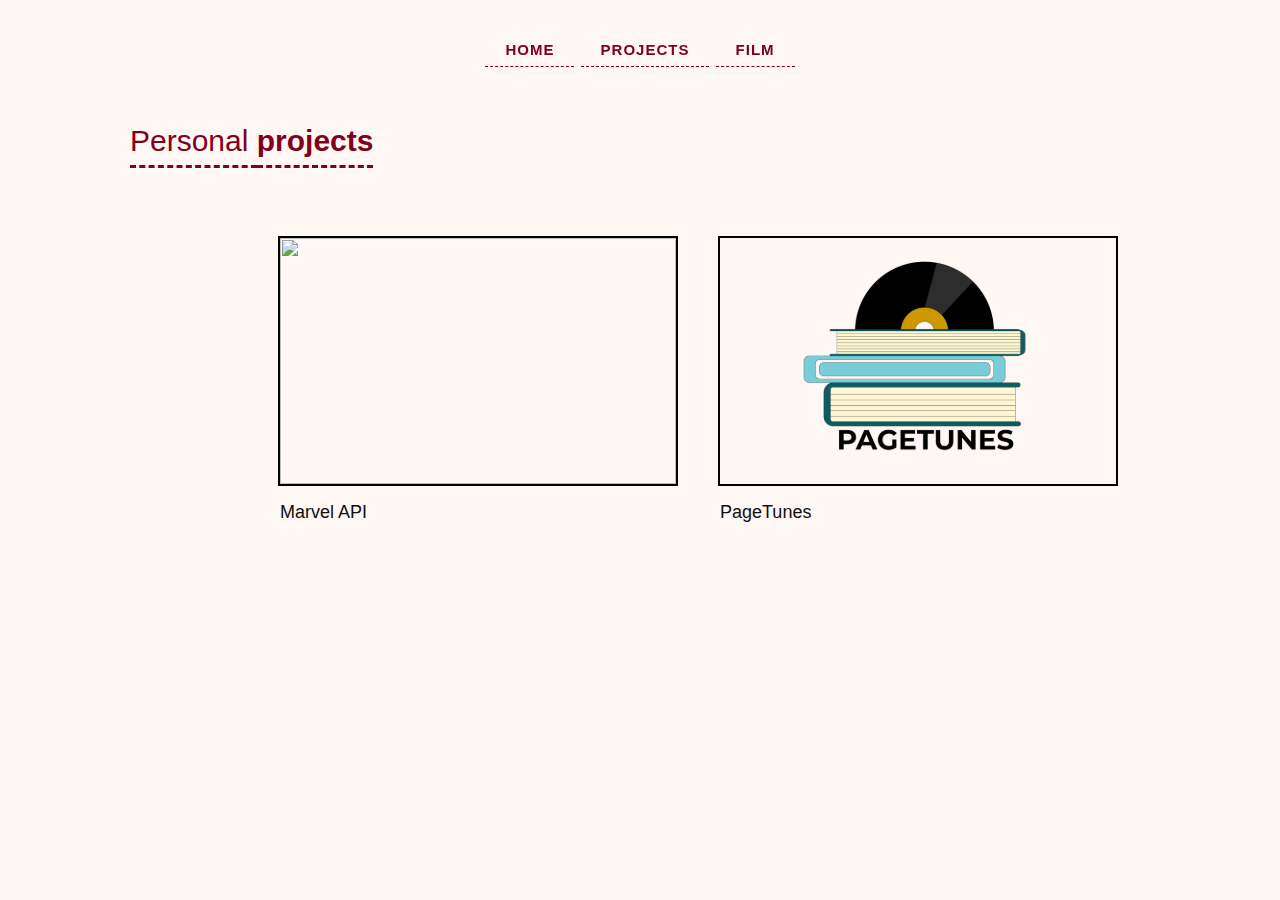
==== projects.html @ 4e8c6953 "Add files via upload" ====
<!DOCTYPE html>
<html class="no-js" lang="en">

<head>
    <!--- Basic Page Needs
       ================================================== -->
    <meta charset="utf-8">
    <title>Aisha Mann</title>
    <meta name="description" content="">

    <!-- Mobile Specific Metas
      ================================================== -->
    <meta name="viewport" content="width=device-width, initial-scale=1, maximum-scale=1">

    <!-- CSS
       ================================================== -->
    <link rel="stylesheet" href="css/layout.css">
    <link rel="stylesheet" href="css/stylesheet.css">
    <link rel="stylesheet" href="css/screenwidth.css">
    <link rel="stylesheet" href="css/banner.css" />
    <link rel="stylesheet" href="css/film.css" />

    <!-- Script  (keep navbar solid onscroll and transparent otherwise)
       ================================================== -->
    <script src="js/web.js"></script>
    <script src="js/gallery.js"></script>


    <!-- Favicon 
       ================================================== -->
    <link rel="shortcut icon" href="favicon.ico" />
</head>

<body>
    <header>
        <nav id="nav-wrap" ">
            <a class=" mobile-btn" href="#nav-wrap" title="Show navigation">Show navigation</a>
            <a class="mobile-btn" href="#" title="Hide navigation">Hide navigation</a>

            <ul id="nav" class="nav">
                <li class="current"><a class="smoothscroll" href="index.html">Home</a></li>
                <li class=""><a class="smoothscroll" href="projects.html">Projects</a></li>
                <li class=""><a class="smoothscroll" href="film.html">Film</a></li>
                <!--*<li class=""><a class="smoothscroll" href="#portfolio">Projects</a></li>-->
            </ul> <!-- end #nav -->
        </nav> <!-- end #nav-wrap -->

    </header> <!-- Header End -->

    <!-- Portfolio Section
   ================================================== -->
    <section id="projects">
        <div class="row section-intro">

            <h2 class="h2">
                <strong class="bold-text-3">Personal </strong>
                <strong class="bold-text-9">projects</strong>
            </h2>


        </div><!-- /section-intro -->
        <!-- portfolio-wrapper -->
        <div class="project-block">

            <div class="project-card">
                <a href="project1.html">
                    <img id="project-img"
                        src="https://cdn.icon-icons.com/icons2/2845/PNG/512/marvel_logo_icon_181411.png"
                        onmouseover="hover(this);" onmouseout="unhover(this);" />
                </a>
                <div class="content">
                    <h2>Marvel API</h2>

                </div>
            </div>

            <div class="project-card">
                <a href="project2.html">
                    <img id="project-img" src="images/PageTunes Logo-03.svg" onmouseover="hover2(this);"
                        onmouseout="unhover2(this);" />
                </a>
                <div class="content">
                    <h2>PageTunes</h2>
                </div>
            </div>

        </div>
    </section>

</body>

</html>
---- css/layout.css ----
/*
   TOC:
   a. General Styles
   b. Header Styles
   c. About Section
===================================================================== */

/* ------------------------------------------------------------------ */
/* a. General Styles
/* ------------------------------------------------------------------ */
html { 
  scroll-behavior: smooth; 
  background:  #fff7f3;


}
body { 
    margin: 0;
    padding: 0;
    border: 0;
    outline: 0;
    font-size: 100%;
    vertical-align: center;
  }


.bold-text-3 {
    font-size: 30px;
    font-weight: 400;
    line-height: 120%;
    color: #800020;
    border-style: none none dashed;
    padding-bottom: 8px;
}

.bold-text-9 {
  font-size: 30px;
  font-weight: 800;
  line-height: 120%;
  color: #800020;
  border-style: none none dashed;
  padding-bottom: 8px;

}

.section-intro {
  padding-top: 100px;
  position: relative;
}


/* ------------------------------------------------------------------ */
/* b. Header Styles
/* ------------------------------------------------------------------ */
header {
  width:92vw;
  padding:6vh 4vw;
  position:fixed;
  font-weight:bold;
  background:transparent;
  color:#fff;
  transition:0.8s ease-in-out;
  z-index:1;
}

section{
  background:  #fff7f3;

}

/* vertically center banner section */
header:before {
   content: '';
   display: inline-block;
   vertical-align: middle;
   height: 100%;
}
header .banner {
   display: inline-block;
   vertical-align: middle;
   margin: 0 auto;
   width: 85%;
   padding-bottom: 30px;
   text-align: center;
}
/* h1 my name */
.banner-text{
    width: 120%;
    height: 220px;
}
header .banner-text h1{
   font-family: 'Heebo', sans-serif;
   font-weight: 900;
   margin: 0.67em 0;
   font-size: 60px;
   line-height: 60px;
   color: #800020;
}
header .absolute{
  position: absolute;
  width: 120%;
}
header .sub-heading {
  font-family: 'Shrikhand', cursive;
  letter-spacing: 1px;
  display: block;
  font-size: 1.5em;
  font-weight: 900;
  color: black;
  margin-block-start: 0.83em;
  margin-block-end: 0.83em;
  margin-top: -30px;
}



/* primary navigation
--------------------------------------------------------------------- */
#nav-wrap ul, #nav-wrap li, #nav-wrap a {
	 margin: 0;
	 padding: 0;
	 border: none;
	 outline: none;
}

/* nav-wrap */
#nav-wrap {
   font: 13px 'opensans-bold', sans-serif;
   width: 100%;
   text-transform: uppercase;
   letter-spacing: 2.5px;
   margin: 0 auto;
   z-index: 100;
   position: fixed;
   left: 0;
   top: 0;
   transition: 1s;
   padding-top: 40px;
  }

/* hide toggle button */
#nav-wrap > a.mobile-btn { display: none; }

ul#nav {
   min-height: 48px;
   width: auto;
   border-style:inherit;

   /* center align the menu */
   text-align: center;
}
ul#nav li {
   position: relative;
   list-style: none;
   height: 48px;
   display: inline-block;
}

/* Links */
ul#nav li a {

/* 8px padding top + 8px padding bottom + 32px line-height = 48px */

    color: #800020;
    border-style: none none dashed;
    border-width: 1px;
    border-color: var(--night-rider);
    outline-offset: 0px;
    letter-spacing: 1px;
    outline: 3px #800020;
    margin-left: 0;
    margin-right: 0;
    padding-bottom: 8px;
    padding-left: 20px;
    padding-right: 20px;
    font-size: 15px;
    font-weight: 700;
    line-height: 20px;
    text-decoration: none;
}

ul#nav li.current a { color: #800020; }
ul#nav a:hover {
  color: #800020;
  border-bottom: #800020 solid 1px;
}


/* ------------------------------------------------------------------ */
/* c. About Section
/* ------------------------------------------------------------------ */
#name-img{
  display: block;
  margin-left: auto;
  margin-right: auto;
}
#name-logo{
  padding-top: 3px;
  font-family: Inconsolata, monospace;
  font-weight: 505;
  font-size: 16px;
  text-align: center;
  margin-left: 180px;
}

#my-description{
  width: auto;
  max-width: 770px;
  float: none;
  color: #101010;
  text-align: center;
  margin-left: auto;
  margin-right: auto;
  font-family: Dmsans, sans-serif;
  font-size: 18px;
  font-weight: 400;
  line-height: 34px;
  position: static;

}

#about-section {
  padding-top: 12rem;
  padding-bottom: 7rem;
}

#about-section .section-intro {
  margin-bottom: 3rem;
}



.socials {
  position: relative;
  text-align: center;
  max-width: 850px;
  margin-bottom: 3.6rem;
  font-size: 17px;
  font-family: Plus Jakarta Sans,sans-serif;
}



#email{
    color: #800020;
    border-style: none none dashed;
    border-width: 1px;
    border-color: var(--night-rider);
    outline-offset: 0px;
    letter-spacing: 1px;
    outline: 3px #800020;
    margin-left: 0;
    margin-right: 0;
    padding-bottom: 8px;
    padding-left: 20px;
    padding-right: 20px;
    font-size: 14px;
    font-weight: 700;
    line-height: 20px;
    text-decoration: none;
}

.go-back-button{
  font-family: 'opensans-bold', sans-serif;
  margin: 0.67em 0;
  font-weight:100;
  font-size: 18px;
  color: #800020;
  cursor: pointer;
}

a.go-back-button:visited {  color:#800020;}
a.go-back-button:hover {text-decoration:underline}
a.go-back-button:visited:hover {color: #800020;}


/* ------------------------------------------------------------------ */

scroll-down {
  opacity: 1;
  -webkit-transition: all .5s ease-in 3s;
  transition: all .5s ease-in 3s;
}


/*Persoanl Projects -- Projects.html */

.project-block{
  margin-top: 50px;
  margin-left: 250px;
  margin-right: 20px;
  height: auto;
  width: 70%;
  display: flex;
  justify-content:center;

}
.project-card{
  margin: 20px;
  width: 400px;
  height: 250px;
  border: solid black 2px;
  background-size: 100% 100%;

}
#project-img{
  width: 100%;
  height: 100%;
}
.content h2{
    margin-top:0px;
    font-family: Dmsans, sans-serif;
    color: #101010;
    font-size: 18px;
    font-weight: 400;
}
---- css/stylesheet.css ----
/*
=====================================================================
*   url: styleshout.com
*   edited by Aisha Mann
*   03/29/2022
=====================================================================
c. Default Styles
   1. Basic
   2. Typography
   3. Links
   5. Buttons
d. Grid

 /*  1. Basic  ------------------------------------------------------- */
@import url('https://fonts.googleapis.com/css?family=Heebo:300,400,500,700,900');
@import url('https://fonts.googleapis.com/css?family=Shrikhand');
 *,
 *:before,
 *:after {
    -moz-box-sizing: border-box;
    -webkit-box-sizing: border-box;
    box-sizing: border-box;
 }
 
 html {
    font-size: 62.5%;
    -webkit-font-smoothing: antialiased;
 }
 
 body {
    background: #fff;
    font-family: 'opensans-regular', sans-serif;
    font-weight: normal;
    font-size: 15px;
    line-height: 30px;
    
 
    -webkit-font-smoothing: antialiased; /* Fix for webkit rendering */
     -webkit-text-size-adjust: 100%;
 }
 
 /*  2. Typography
        Vertical rhythm with leading derived from 6
 --------------------------------------------------------------------- */
 
 h1, h2, h3, h4, h5, h6 {
    color: #313131;
     font-family: 'opensans-bold', sans-serif;
    font-weight: normal;
    -webkit-font-variant-ligatures: common-ligatures;
    -moz-font-variant-ligatures: common-ligatures;
    font-variant-ligatures: common-ligatures;
    text-rendering: optimizeLegibility;
 }
 h1 a, h2 a, h3 a, h4 a, h5 a, h6 a { font-weight: inherit; }
 h1 { font-size: 38px; line-height: 42px; margin-bottom: 12px; letter-spacing: -1px; }
 h2 { font-size: 28px; line-height: 36px; margin-bottom: 6px; }
 h3 { font-size: 22px; line-height: 30px; margin-bottom: 12px; }
 h4 { font-size: 20px; line-height: 30px; margin-bottom: 6px; }
 h5 { font-size: 18px; line-height: 30px; }
 h6 { font-size: 14px; line-height: 30px; }
 .subheader { }
 
 p { margin: 0 0 30px 0; }
 p img { margin: 0; }
 p.lead {
    font-family: "lora-regular", serif;
    font-size: 2rem;
    line-height: 1.7;
    color: #888888;
 }
 
 /* for 'em' and 'strong' tags, font-size and line-height should be same with
 the body tag due to rendering problems in some browsers */
 em { font: 15px/30px 'opensans-italic', sans-serif; }
 strong, b { font: 15px/30px 'opensans-bold', sans-serif; }
 small { font-size: 11px; line-height: inherit; }
 
 
 

 /*  3. Links  ------------------------------------------------------- */
 
 a, a:visited {
    text-decoration: none;
    outline: 0;
    color: #11ABB0;
 
    -webkit-transition: color .3s ease-in-out;
    -moz-transition: color .3s ease-in-out;
    -o-transition: color .3s ease-in-out;
    transition: color .3s ease-in-out;
 }
 a:hover, a:focus { color: #313131; }
 p a, p a:visited { line-height: inherit; }
 
 
 /*  4. List  --------------------------------------------------------- */
 
 ul, ol { margin-bottom: 24px; margin-top: 12px; }
 ul { list-style: none outside; }
 ol { list-style: decimal; }
 ol, ul.square, ul.circle, ul.disc { margin-left: 30px; }
 ul.square { list-style: square outside; }
 ul.circle { list-style: circle outside; }
 ul.disc { list-style: disc outside; }
 ul ul, ul ol,
 ol ol, ol ul { margin: 6px 0 6px 30px; }
 ul ul li, ul ol li,
 ol ol li, ol ul li { margin-bottom: 6px; }
 li { line-height: 18px; margin-bottom: 12px; }
 ul.large li { }
 li p { }
 
 
 /*  6. Buttons  --------------------------------------------------------- */
 
 .button,
 .button:visited,
 button {
    font: 16px/30px 'opensans-bold', sans-serif;
    display: inline-block;
    text-decoration: none;
    letter-spacing: 0;
    color: #fff;
    padding: 12px 20px;
    margin-bottom: 18px;
    border: none;
    cursor: pointer;
    height: auto;

 }
 
  /* d. Grid
 ---------------------------------------------------------------------
    gutters
 /* ------------------------------------------------------------------ */
 
 .row {
    width: 96%;
    max-width: 1020px;
    margin: 0 auto;
 }
 /* fixed width for IE8 */
 .ie .row { width: 1000px ; }
 
 .narrow .row { max-width: 980px; }
 
 .row .row { width: auto; max-width: none; margin: 0 -20px; }
 
 /* row clearing */
 .row:before,
 .row:after {
     content: " ";
     display: table;
 }
 .row:after {
     clear: both;
 }
 
 .column, .columns {
    position: relative;
    padding: 0 20px;
    min-height: 1px;
    float: left;
 }
 .column.centered, .columns.centered  {
     float: none;
     margin: 0 auto;
 }
---- css/film.css ----
#magnify {
    width:100vw;
    height:100vh;
    background:rgba(0, 0, 0, 0.92);
    position:fixed;
    z-index:4;
    display:none;
    flex-direction: column;
    justify-content:center;
}
#magnify h1 {
    position:absolute;
    top:0;
    right:0;
    margin:20px 40px;
    color:#fff;
    transition:0.4s ease-in-out;
}
#magnify h1:hover{
    color:rgb(255, 44, 90);
    cursor:pointer;
}
#img_here {
    width:90%;
    height:90%;
    background-size:contain !important;
    background-repeat:no-repeat !important;
    margin:0px auto;
}

#work {
    width:105%;
    padding:3vh 3vw;
    font-weight:bold;
}

#photos {
    width:100%;
    columns:3;
    column-gap:4%;
    z-index:1;
    transition:0.4s ease-in-out;
}
#photos img {
    width:105%;
    height:auto;
    margin:4.5% 0px;
    transition:0.4s ease-in-out;
}
#photos img:hover {
    transform: scale(1.1);
    cursor: pointer;
}

@media (max-width: 1000px){
    #photos {
    columns:1;
    column-gap:0%;
    }
    #photos img {
        margin:2% 0px;
    }
    #photos img:hover {
        transform: scale(1);
        cursor: pointer;
    }
}

.btn_one {
    font-size:18px;
    font-family: 'Poppins', sans-serif;
    color:rgb(255, 44, 90);
    background:#fff;
    border:3px solid rgb(255, 44, 90);
    padding:4px 20px;
    width:25%;
    border-radius:40px;
    font-weight:bold;
    margin:1vh 0px;
    transition:0.4s ease-in-out;
}
.btn_one:hover {
    box-shadow:0px 10px 30px rgba(255, 44, 90, 0.8);
    cursor:pointer;
    color:#fff;
    background:rgb(255, 44, 90);
}

#filmprojectlist{
    color: black;
}

a.more{
    color: #101010;
    font-size: 15px;
    font-weight: 300;
}
.more:visited {  color: #101010;}
.more:hover {text-decoration:underline}
.more:visited:hover {color: #800020;}

/* film project css */

.projects{
    margin: 1rem;
    padding: 4rem 2rem;
    text-align: center;
    width: 105%; 
    height: 140px;

}
    

.summary{
    float: left; 
    width: 50%; 
    text-align: left;
    font-family: Dmsans, sans-serif;
    color: #101010;
    font-size: 20px;
    font-weight: 400;
    line-height: 32px;
}
.stock{
    float: right; 
    width: 50%; 
    text-align: right;
    font-family: Inconsolata, monospace;
    font-size: 14px;
    justify-self: end;
    line-height: 25px;
}

#work {
    font-weight:bold;
    padding: 20px;
    padding-bottom: 5px;
}

#photos2 {
    width:100%;
    columns:2;
    column-gap:4%;
    z-index:1;
    transition:0.8s ease-in-out;
    text-align:center;
}
#photos2 img {
    width:100%;
    height:auto;
    margin:4.5% 0px;
    transition:0.4s ease-in-out;
}
#photos2 img:hover {
    transform: scale(1.1);
    cursor: pointer;
}
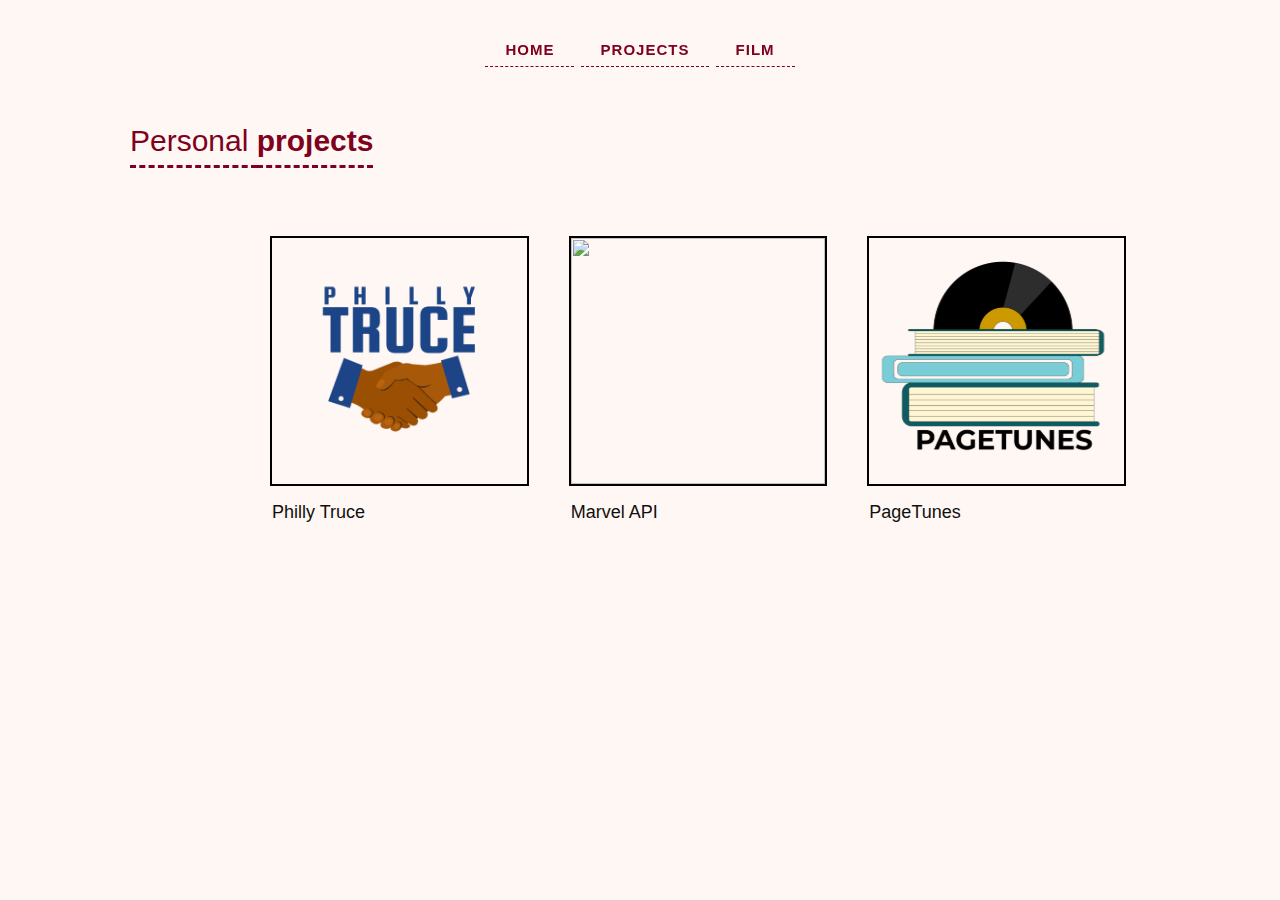
==== commit 0ed5707e: "new project card" ====
--- a/projects.html
+++ b/projects.html
@@ -63,6 +63,17 @@
         <div class="project-block">
 
             <div class="project-card">
+                <a href="projects3.html">
+                    <img id="project-img" src="images/pt.png" onmouseover="hover3(this);"
+                        onmouseout="unhover3(this);" />
+                </a>
+                <div class="content">
+                    <h2>Philly Truce</h2>
+
+                </div>
+            </div>
+
+            <div class="project-card">
                 <a href="project1.html">
                     <img id="project-img"
                         src="https://cdn.icon-icons.com/icons2/2845/PNG/512/marvel_logo_icon_181411.png"
@@ -73,6 +84,7 @@
 
                 </div>
             </div>
+
 
             <div class="project-card">
                 <a href="project2.html">
